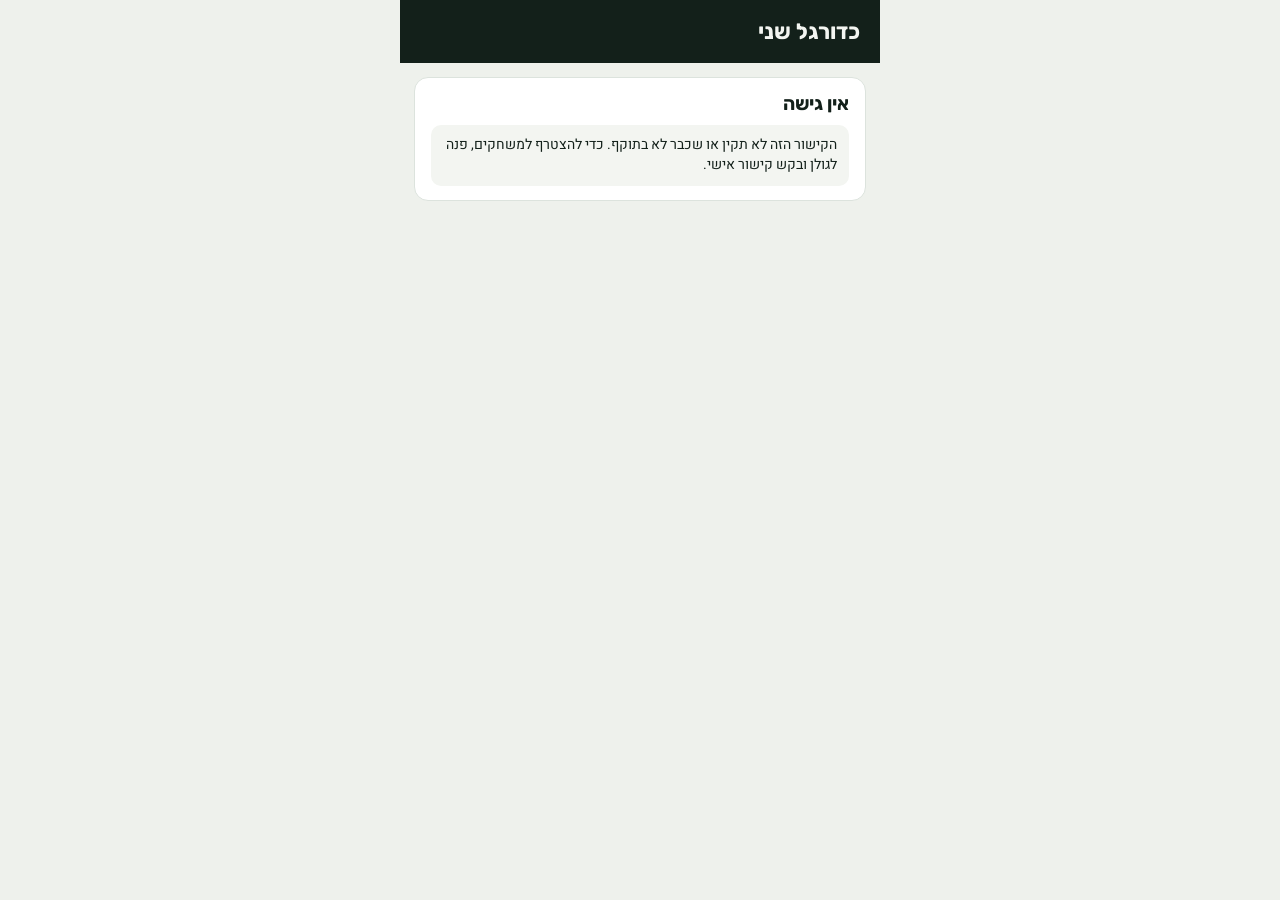
==== test/index.html @ 769d5d3f "Publish test 2026-10-18T21:00" ====
<!doctype html>
<html lang="he" dir="rtl">
<head>
<meta charset="utf-8">
<meta name="viewport" content="width=device-width, initial-scale=1, viewport-fit=cover">
<meta name="theme-color" content="#13201A">
<meta name="mobile-web-app-capable" content="yes">
<meta name="apple-mobile-web-app-capable" content="yes">
<meta name="apple-mobile-web-app-status-bar-style" content="black-translucent">
<meta name="apple-mobile-web-app-title" content="כדורגל שני">
<meta name="robots" content="noindex">
<title>כדורגל שני</title>
<link rel="manifest" href="manifest.webmanifest">
<link rel="icon" href="icons/icon-192.png" type="image/png">
<link rel="apple-touch-icon" href="icons/apple-touch-icon.png">
<link rel="preconnect" href="https://fonts.googleapis.com">
<link rel="preconnect" href="https://fonts.gstatic.com" crossorigin>
<link rel="stylesheet" href="https://fonts.googleapis.com/css2?family=Rubik:wght@500;700&family=Heebo:wght@400;500;700&display=swap">
<link rel="stylesheet" href="assets/app.css">
</head>
<body>
<div id="app" class="app" aria-live="polite"></div>
<noscript><div class="app"><div class="center"><div class="note bad">צריך להפעיל JavaScript בדפדפן כדי להשתמש באפליקציה.</div></div></div></noscript>
<script src="config.js"></script>
<script src="assets/core.js"></script>
<script src="assets/ui.js"></script>
<script src="assets/player.js"></script>
</body>
</html>
---- test/assets/app.css ----
/* כדורגל שני: העיצוב מהאב-טיפוס שגולן אישר (PROTOTYPE.html), בלי פאנל הבדיקה */
:root{
  --ground:#EEF1EC; --surface:#FFFFFF; --sunk:#F3F5F1; --ink:#13201A; --muted:#4A5A50; --line:#DCE3DD;
  --pitch:#1F7A4C; --pitch-ink:#165C39; --pitch-soft:#E3F1E8; --on-pitch:#FFFFFF;
  --head:#13201A; --on-head:#F3F5F1; --head-sub:#B9C7BE;
  --warn-bg:#FBF0E4; --warn-ink:#7A4410; --danger:#B3261E; --danger-bg:#FCECEA;
  --display:"Rubik",system-ui,sans-serif; --body:"Heebo",system-ui,sans-serif;
  color-scheme:light;
}
@media (prefers-color-scheme: dark){:root:not([data-theme="light"]){
  --ground:#0E1512; --surface:#17211C; --sunk:#1E2A24; --ink:#E6EDE8; --muted:#A3B3A9; --line:#2C3A33;
  --pitch:#3FA571; --pitch-ink:#8FD6AE; --pitch-soft:#1D3A2B; --on-pitch:#07140D;
  --head:#0A100D; --on-head:#E6EDE8; --head-sub:#8FA197;
  --warn-bg:#3A2A17; --warn-ink:#F2C38F; --danger:#F08A82; --danger-bg:#3A1C1A; color-scheme:dark}}
:root[data-theme="dark"]{
  --ground:#0E1512; --surface:#17211C; --sunk:#1E2A24; --ink:#E6EDE8; --muted:#A3B3A9; --line:#2C3A33;
  --pitch:#3FA571; --pitch-ink:#8FD6AE; --pitch-soft:#1D3A2B; --on-pitch:#07140D;
  --head:#0A100D; --on-head:#E6EDE8; --head-sub:#8FA197;
  --warn-bg:#3A2A17; --warn-ink:#F2C38F; --danger:#F08A82; --danger-bg:#3A1C1A; color-scheme:dark}
*{box-sizing:border-box}
html,body{margin:0}
body{background:var(--ground);color:var(--ink);font-family:var(--body);font-size:15px;-webkit-text-size-adjust:100%}
.app{max-width:480px;margin:0 auto;min-height:100vh;min-height:100dvh;display:flex;flex-direction:column;background:var(--ground)}
.head{background:var(--head);color:var(--on-head);padding:calc(18px + env(safe-area-inset-top,0px)) 20px 18px;display:flex;justify-content:space-between;align-items:flex-end;gap:12px}
.brand{font-family:var(--display);font-weight:700;font-size:22px}
.hello{color:var(--head-sub);font-size:14px}
.tag{font-size:12px;background:rgba(255,255,255,.12);color:var(--on-head);padding:4px 10px;border-radius:999px;white-space:nowrap}
.main{flex:1;padding:14px;display:flex;flex-direction:column;gap:12px}
.card{background:var(--surface);border:1px solid var(--line);border-radius:14px;padding:14px 16px;display:flex;flex-direction:column;gap:10px}
.row{display:flex;justify-content:space-between;align-items:center;gap:10px}
.lbl{font-size:13px;color:var(--muted)}
.big{font-family:var(--display);font-weight:700;font-size:38px;line-height:1;font-variant-numeric:tabular-nums}
.h{font-family:var(--display);font-weight:700;font-size:19px;text-wrap:balance;margin:0}
.bars{display:grid;grid-template-columns:repeat(10,minmax(0,1fr));gap:4px}
.bars i{height:8px;border-radius:4px;background:var(--line)}
.bars i.on{background:var(--pitch)}
.prog{height:8px;background:var(--line);border-radius:4px;overflow:hidden}
.prog b{display:block;height:8px;background:var(--pitch);border-radius:4px}
.pill{font-size:12.5px;font-weight:700;padding:5px 10px;border-radius:999px;white-space:nowrap;background:var(--sunk);color:var(--muted)}
.pill.ok{background:var(--pitch-soft);color:var(--pitch-ink)}
.pill.warn{background:var(--warn-bg);color:var(--warn-ink)}
.pill.bad{background:var(--danger-bg);color:var(--danger)}
.note{display:flex;gap:8px;align-items:flex-start;background:var(--sunk);border-radius:10px;padding:10px 12px;font-size:14px;line-height:1.45}
.note.ok{background:var(--pitch-soft);color:var(--pitch-ink)}
.note.warn{background:var(--warn-bg);color:var(--warn-ink)}
.note.bad{background:var(--danger-bg);color:var(--danger)}
.note.split{align-items:center;justify-content:space-between}
.chips{display:flex;flex-wrap:wrap;gap:6px;font-size:13px}
.chips span{background:var(--sunk);padding:5px 10px;border-radius:999px}
.chips span.me{background:var(--pitch-soft);color:var(--pitch-ink);font-weight:700}
.chips span.rel{text-decoration:line-through;color:var(--muted)}
.btns{display:grid;grid-template-columns:repeat(auto-fit,minmax(130px,1fr));gap:8px}
button{font-family:var(--body);font-size:15px;font-weight:700;min-height:46px;border-radius:12px;padding:0 14px;cursor:pointer;border:1.5px solid var(--ink);background:var(--surface);color:var(--ink);touch-action:manipulation}
button:disabled{opacity:.55;cursor:wait}
button.pri{background:var(--pitch);border-color:var(--pitch);color:var(--on-pitch)}
button.dng{border-color:var(--danger);color:var(--danger);background:var(--surface)}
button.dngfill{background:var(--danger);border-color:var(--danger);color:var(--surface)}
button.quiet{border:1px solid var(--line);font-weight:500}
button.sm{min-height:40px;font-size:14px;padding:0 12px}
button:focus-visible,input:focus-visible,select:focus-visible,textarea:focus-visible{outline:3px solid var(--pitch);outline-offset:2px}
.foot{position:sticky;bottom:0;z-index:4;display:grid;grid-template-columns:repeat(3,minmax(0,1fr));gap:6px;padding:12px 14px calc(14px + env(safe-area-inset-bottom,0px));background:var(--surface);border-top:1px solid var(--line)}
.foot button{padding:0 6px}
.atabs{position:sticky;bottom:0;z-index:4;display:grid;grid-template-columns:repeat(5,minmax(0,1fr));gap:5px;padding:10px 10px calc(14px + env(safe-area-inset-bottom,0px));background:var(--surface);border-top:1px solid var(--line)}
.atabs button{min-height:44px;font-size:13px;padding:0 2px}
.atabs button.on{background:var(--ink);color:var(--surface);border-color:var(--ink)}
.list{display:flex;flex-direction:column}
.list .it{display:flex;justify-content:space-between;align-items:center;gap:8px;padding:10px 0;border-top:1px solid var(--line)}
.list .it:first-child{border-top:none;padding-top:2px}
.sub{font-size:13px;color:var(--muted)}
.strong{font-weight:700}
.mid{font-weight:500}
.stats{display:grid;grid-template-columns:repeat(3,minmax(0,1fr));gap:8px;text-align:center}
.stats div{background:var(--sunk);border-radius:10px;padding:10px 4px;display:flex;flex-direction:column}
.stats b{font-family:var(--display);font-size:24px;font-variant-numeric:tabular-nums}
.scrim{position:fixed;inset:0;background:rgba(10,16,13,.55);display:flex;align-items:flex-end;justify-content:center;z-index:20}
.sheet{background:var(--surface);width:100%;max-width:480px;max-height:88vh;overflow-y:auto;border-radius:22px 22px 0 0;padding:14px 18px calc(22px + env(safe-area-inset-bottom,0px));display:flex;flex-direction:column;gap:14px}
.grip{width:40px;height:4px;border-radius:2px;background:var(--line);align-self:center}
.chk{display:flex;align-items:center;gap:12px;min-height:54px;padding:0 14px;border:1.5px solid var(--line);border-radius:12px;font-weight:500;cursor:pointer}
.chk input{width:22px;height:22px;accent-color:var(--pitch);margin:0}
.field{display:flex;flex-direction:column;gap:6px;font-size:14px;font-weight:500}
input[type=text],input[type=number],input[type=tel],input[type=email],select{font-family:var(--body);font-size:16px;min-height:46px;border-radius:10px;border:1.5px solid var(--line);padding:0 12px;background:var(--surface);color:var(--ink)}
textarea{width:100%;min-height:140px;font-family:var(--body);font-size:14px;border-radius:10px;border:1.5px solid var(--line);padding:10px;background:var(--surface);color:var(--ink)}
.err{color:var(--danger);font-size:13px}
.toast{position:fixed;inset-inline:16px;margin-inline:auto;max-width:448px;bottom:calc(92px + env(safe-area-inset-bottom,0px));z-index:30;background:var(--ink);color:var(--surface);padding:10px 14px;border-radius:12px;font-size:14px;display:flex;justify-content:space-between;align-items:center;gap:10px}
.toast .undo{background:transparent;color:var(--surface);border:1.5px solid var(--surface);min-height:38px;flex:none}
.busy{position:fixed;inset-inline:16px;margin-inline:auto;max-width:448px;top:calc(12px + env(safe-area-inset-top,0px));z-index:31;background:var(--warn-bg);color:var(--warn-ink);border-radius:12px;padding:10px 14px;font-size:14px;text-align:center}
.center{flex:1;display:flex;flex-direction:column;align-items:center;justify-content:center;gap:16px;padding:24px;text-align:center}
.skel{background:linear-gradient(90deg,var(--sunk),var(--line),var(--sunk));background-size:200% 100%;border-radius:14px;min-height:110px}
@media (prefers-reduced-motion: no-preference){.sheet{animation:up .18s ease-out}@keyframes up{from{transform:translateY(24px)}to{transform:none}}.skel{animation:sh 1.2s linear infinite}@keyframes sh{to{background-position:-200% 0}}}
a.btnlink{display:flex;align-items:center;justify-content:center;min-height:46px;border-radius:12px;padding:0 14px;background:var(--pitch);border:1.5px solid var(--pitch);color:var(--on-pitch);font-weight:700;text-decoration:none}
a.btnlink:focus-visible{outline:3px solid var(--pitch);outline-offset:2px}
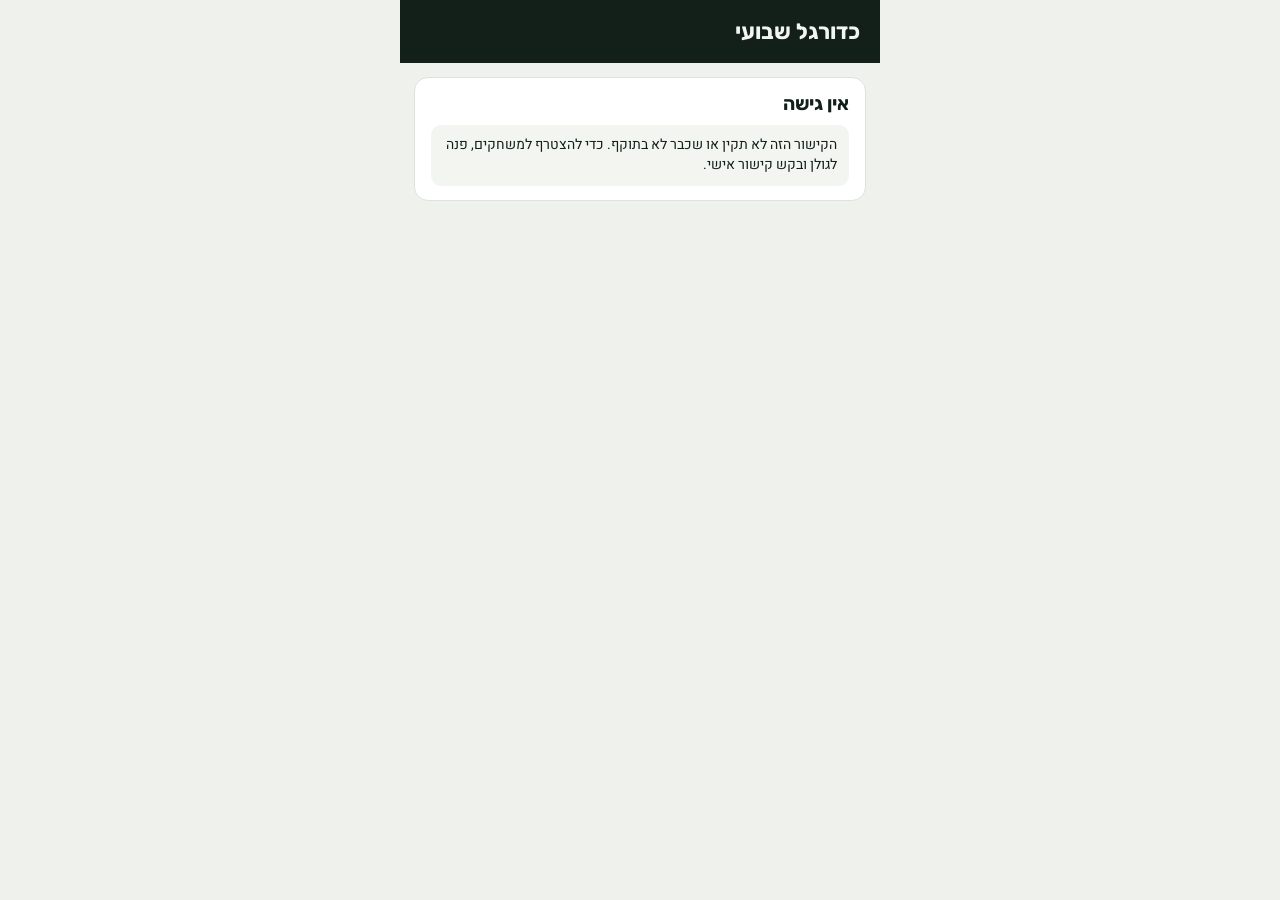
==== commit 558731e8: "Publish test 2026-10-28T16:18" ====
--- a/test/index.html
+++ b/test/index.html
@@ -7,23 +7,24 @@
 <meta name="mobile-web-app-capable" content="yes">
 <meta name="apple-mobile-web-app-capable" content="yes">
 <meta name="apple-mobile-web-app-status-bar-style" content="black-translucent">
-<meta name="apple-mobile-web-app-title" content="כדורגל שני">
+<meta name="apple-mobile-web-app-title" content="כדורגל שבועי">
 <meta name="robots" content="noindex">
-<title>כדורגל שני</title>
-<link rel="manifest" href="manifest.webmanifest">
-<link rel="icon" href="icons/icon-192.png" type="image/png">
-<link rel="apple-touch-icon" href="icons/apple-touch-icon.png">
+<title>כדורגל שבועי</title>
+<link rel="manifest" href="manifest.webmanifest?v=d65ef03bb2">
+<link rel="icon" href="icons/icon-192.png?v=131cebf244" type="image/png">
+<link rel="apple-touch-icon" href="icons/apple-touch-icon.png?v=dab77b2248">
 <link rel="preconnect" href="https://fonts.googleapis.com">
 <link rel="preconnect" href="https://fonts.gstatic.com" crossorigin>
 <link rel="stylesheet" href="https://fonts.googleapis.com/css2?family=Rubik:wght@500;700&family=Heebo:wght@400;500;700&display=swap">
-<link rel="stylesheet" href="assets/app.css">
+<link rel="stylesheet" href="assets/app.css?v=95a0e7d364">
 </head>
 <body>
 <div id="app" class="app" aria-live="polite"></div>
 <noscript><div class="app"><div class="center"><div class="note bad">צריך להפעיל JavaScript בדפדפן כדי להשתמש באפליקציה.</div></div></div></noscript>
-<script src="config.js"></script>
-<script src="assets/core.js"></script>
-<script src="assets/ui.js"></script>
-<script src="assets/player.js"></script>
+<script src="config.js?v=ee69cc9e6c"></script>
+<script src="assets/core.js?v=d1359cc378"></script>
+<script src="assets/ui.js?v=3b13cdde62"></script>
+<script src="assets/optimistic.js?v=3ed8c703b3"></script>
+<script src="assets/player.js?v=3cf7aecfae"></script>
 </body>
 </html>
--- a/test/assets/app.css
+++ b/test/assets/app.css
@@ -1,4 +1,4 @@
-/* כדורגל שני: העיצוב מהאב-טיפוס שגולן אישר (PROTOTYPE.html), בלי פאנל הבדיקה */
+/* כדורגל שבועי: העיצוב מהאב-טיפוס שגולן אישר (PROTOTYPE.html), בלי פאנל הבדיקה */
 :root{
   --ground:#EEF1EC; --surface:#FFFFFF; --sunk:#F3F5F1; --ink:#13201A; --muted:#4A5A50; --line:#DCE3DD;
   --pitch:#1F7A4C; --pitch-ink:#165C39; --pitch-soft:#E3F1E8; --on-pitch:#FFFFFF;
@@ -83,6 +83,7 @@
 .err{color:var(--danger);font-size:13px}
 .toast{position:fixed;inset-inline:16px;margin-inline:auto;max-width:448px;bottom:calc(92px + env(safe-area-inset-bottom,0px));z-index:30;background:var(--ink);color:var(--surface);padding:10px 14px;border-radius:12px;font-size:14px;display:flex;justify-content:space-between;align-items:center;gap:10px}
 .toast .undo{background:transparent;color:var(--surface);border:1.5px solid var(--surface);min-height:38px;flex:none}
+.busy.soft{background:var(--sunk);color:var(--muted);padding:6px 14px;font-size:13px;width:max-content;max-width:calc(100% - 32px)}
 .busy{position:fixed;inset-inline:16px;margin-inline:auto;max-width:448px;top:calc(12px + env(safe-area-inset-top,0px));z-index:31;background:var(--warn-bg);color:var(--warn-ink);border-radius:12px;padding:10px 14px;font-size:14px;text-align:center}
 .center{flex:1;display:flex;flex-direction:column;align-items:center;justify-content:center;gap:16px;padding:24px;text-align:center}
 .skel{background:linear-gradient(90deg,var(--sunk),var(--line),var(--sunk));background-size:200% 100%;border-radius:14px;min-height:110px}
